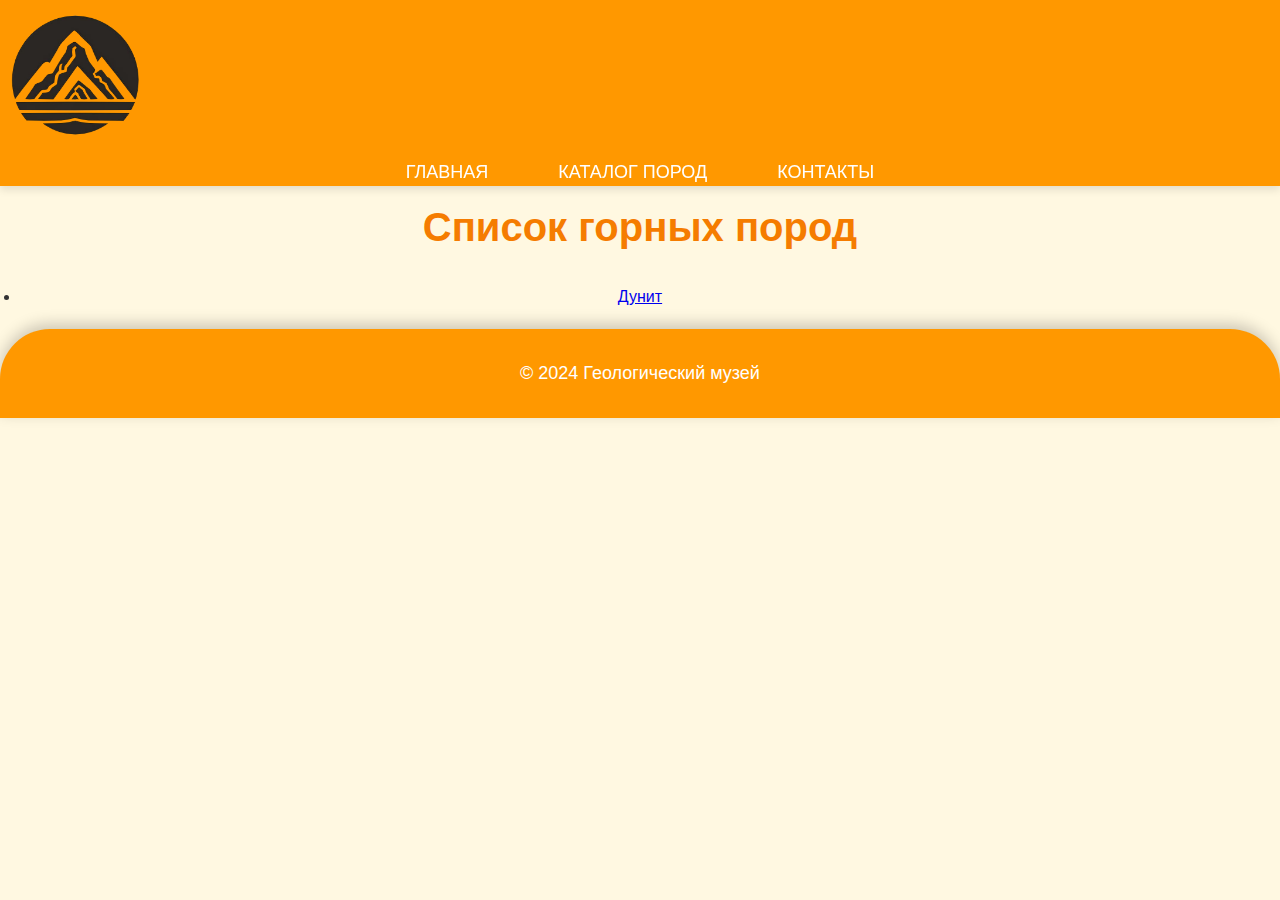
==== catalog.html @ f82d47c0 "Первый коммит: загрузка проекта сайта" ====
<!DOCTYPE html>
<html lang="ru">
<head>
    <meta charset="UTF-8">
    <meta name="viewport" content="width=device-width, initial-scale=1.0">
    <title>Каталог пород</title>
    <link rel="stylesheet" href="styles.css">
</head>
<body>
    <header>
        <h1>Каталог горных пород</h1>
    </header>

    <nav>
        <div class="logo">
            <img src="logo.png" alt="Логотип" /> <!-- Добавлен логотип -->
        </div>        
        <ul>
            <li><a href="index.html">Главная</a></li>
            <li><a href="catalog.html">Каталог пород</a></li>
            <li><a href="contacts.html">Контакты</a></li>
        </ul>
    </nav>

    <main>
        <section id="catalog">
            <h2>Список горных пород</h2>
            <ul>
                <li><a href="rock_granite.html">Дунит</a></li>
                <!-- Можно добавить больше пород -->
            </ul>
        </section>
    </main>

    <footer>
        <p>&copy; 2024 Геологический музей</p>
    </footer>
</body>
</html>
---- styles.css ----
/* Общие настройки */
* {
    margin: 0;
    padding: 0;
    box-sizing: border-box;
}* {
            box-sizing: border-box;
        }* {
            box-sizing: border-box;
        }

        body {
            font-family: 'Quicksand', sans-serif; /* Легкий и игривый шрифт */
    background-color: #fff8e1; /* Теплый бежевый фон */
    color: #333;
    line-height: 1.6;
    padding-top: 70px;
    overflow-x: hidden;
        }

       /* Шапка сайта */
header {
    background: linear-gradient(135deg, #f57c00, #ffb74d); /* Теплый градиент из оранжевых оттенков */
    color: white;
    padding: 0px 0;
    text-align: center;
    text-transform: uppercase;
    border-bottom-left-radius: 50px; /* Закругленный угол для мультяшного эффекта */
    border-bottom-right-radius: 50px;
    box-shadow: 0 10px 20px rgba(0, 0, 0, 0.2);
}

header h1 {
    font-size: 56px;
    font-weight: 600;
    letter-spacing: 3px;
    margin-bottom: 15px;
    text-transform: uppercase;
    color: #ffffff;
}

header p {
    font-size: 20px;
    margin-top: 10px;
    color: #ffecb3;
    font-weight: 400;
}

/* Навигационное меню */
nav {
    background-color: #ff9800; /* Теплый оранжевый */
    position: fixed;
    width: 100%;
    top: 0;
    z-index: 1000;
    box-shadow: 0 4px 8px rgba(0, 0, 0, 0.1);
}
.logo {
    margin-right: 20px; /* Отступ справа от логотипа */
}

.logo img {
    height: 150px; /* Высота логотипа (можно изменить) */
}
    /* Стили для футера */
footer {
    background-color: #ff9800; /* Оранжевый футер */
    color: white;
    text-align: center;
    padding: 30px 0;
    font-size: 18px;
    border-top-left-radius: 50px;
    border-top-right-radius: 50px;
    box-shadow: 0 -5px 15px rgba(0, 0, 0, 0.2);
}

nav ul {
    list-style: none;
    display: flex;
    justify-content: center;
    padding: 0px 0;
}

nav ul li {
    margin: 0 25px;
}

nav ul li a {
    color: white;
    font-size: 18px;
    text-transform: uppercase;
    text-decoration: none;
    font-weight: 500;
    padding: 10px;
    transition: color 0.3s ease, transform 0.3s ease;
}

nav ul li a:hover {
    color: #fdd835; /* Желтый оттенок */
    transform: scale(1.1); /* Легкая анимация увеличения при наведении */
}

        main {
            padding: 20px;
            text-align: center;
        }

        main h1, h2 {
    font-size: 40px;
    margin-bottom: 25px;
    color: #f57c00;
    font-weight: 600;}
    main p {
    font-size: 20px;
    color: #666;
    line-height: 1.8;
    margin-bottom: 40px;
    text-align: justify; /* Выравнивание текста по ширине */
    padding: 0 15px; /* Отступы внутри текста */
}


        /* Flexbox для выравнивания модели и шлифовки по горизонтали */
        .content-container {
            display: flex;
            justify-content: space-between; /* Расположение элементов справа и слева */
            align-items: flex-start; /* Выравнивание по верхнему краю */
            flex-wrap: wrap;
            gap: 0px;
        }

        /* Контейнер для модели */
        .model-container {
            flex: 1;
            max-width: 100%; /* Ограничиваем ширину для более сбалансированного вида */
            text-align: center;
        }

        /* Контейнер для шлифа */
        .polish-container {
            flex: 1;
            max-width: 100%; /* Ограничиваем ширину для более сбалансированного вида */
            text-align: center;
        }

        /* Контейнер для слайдера изображений */
        .img-comp-container {
            position: relative;
            max-width: 895px; /* Уменьшаем максимальную ширину */
            height: 895px; /* Сохраняем пропорции, но уменьшаем высоту */
              margin: 0px auto;
        }

        .img-comp-img {
            position: absolute;
            width: 100%;
            height: 100%;
            overflow: hidden;
        }

        .img-comp-img img {
            display: block;
            width: 100%;
            height: 100%;
            object-fit: cover; /* Сохраняем пропорции и заполняем контейнер */
        }

        .img-comp-slider {
            margin: 20px auto;
            width: 800px;
        }

        /* Скрытая часть верхнего изображения */
        #image-top {
            clip-path: inset(0 0 0 50%);
        }

        /* Стиль для 3D модели */
        #3d-model-container {
            width: 100%;
            height: 950px;
        }

/* Стили для футера */
footer {
    background-color: #ff9800; /* Оранжевый футер */
    color: white;
    text-align: center;
    padding: 30px 0;
    font-size: 18px;
    border-top-left-radius: 50px;
    border-top-right-radius: 50px;
    box-shadow: 0 -5px 15px rgba(0, 0, 0, 0.2);
}

/* Медиазапросы для адаптивности */
@media (max-width: 768px) {
    header h1 {
        font-size: 40px;
    }

    nav ul {
        flex-direction: column;
    }

    nav ul li {
        margin: 10px 0;
    }

    main h2 {
        font-size: 32px;
    }
}
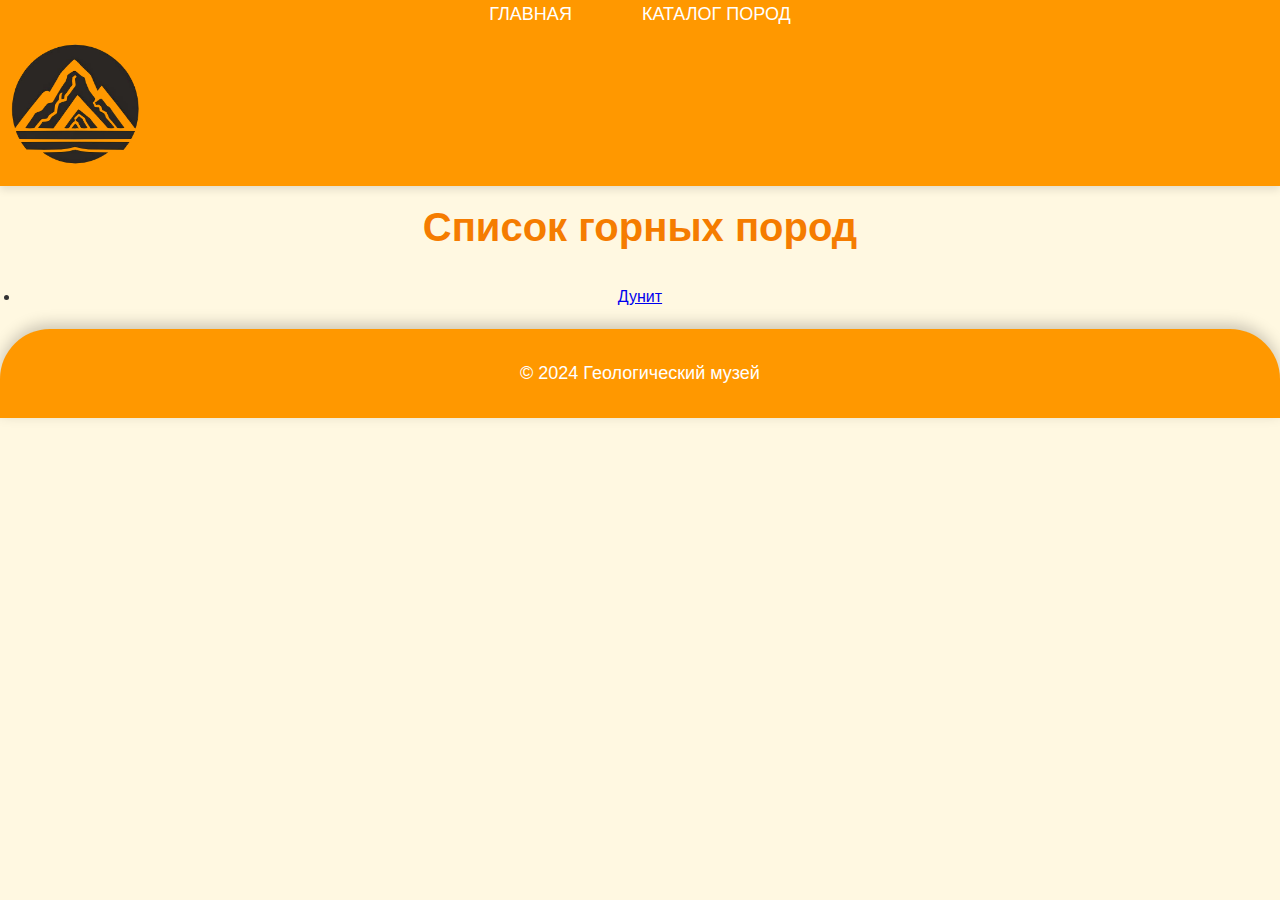
==== commit 2d2cd001: "Описание изменений" ====
--- a/catalog.html
+++ b/catalog.html
@@ -11,16 +11,17 @@
         <h1>Каталог горных пород</h1>
     </header>
 
+    
     <nav>
+        <ul>
+            <li><a href="index.html">Главная</a></li>
+            <li><a href="catalog.html">Каталог пород</a></li> <!-- Ссылка на каталог -->
+        </ul>
         <div class="logo">
             <img src="logo.png" alt="Логотип" /> <!-- Добавлен логотип -->
         </div>        
-        <ul>
-            <li><a href="index.html">Главная</a></li>
-            <li><a href="catalog.html">Каталог пород</a></li>
-            <li><a href="contacts.html">Контакты</a></li>
-        </ul>
-    </nav>
+        
+    </nav>   
 
     <main>
         <section id="catalog">
--- a/styles.css
+++ b/styles.css
@@ -3,22 +3,18 @@
     margin: 0;
     padding: 0;
     box-sizing: border-box;
-}* {
-            box-sizing: border-box;
-        }* {
-            box-sizing: border-box;
-        }
-
-        body {
-            font-family: 'Quicksand', sans-serif; /* Легкий и игривый шрифт */
+}
+
+body {
+    font-family: 'Quicksand', sans-serif; /* Легкий и игривый шрифт */
     background-color: #fff8e1; /* Теплый бежевый фон */
     color: #333;
     line-height: 1.6;
     padding-top: 70px;
     overflow-x: hidden;
-        }
-
-       /* Шапка сайта */
+}
+
+/* Шапка сайта */
 header {
     background: linear-gradient(135deg, #f57c00, #ffb74d); /* Теплый градиент из оранжевых оттенков */
     color: white;
@@ -49,12 +45,13 @@
 /* Навигационное меню */
 nav {
     background-color: #ff9800; /* Теплый оранжевый */
-    position: fixed;
+    position: absolute;
     width: 100%;
     top: 0;
     z-index: 1000;
     box-shadow: 0 4px 8px rgba(0, 0, 0, 0.1);
 }
+
 .logo {
     margin-right: 20px; /* Отступ справа от логотипа */
 }
@@ -62,7 +59,8 @@
 .logo img {
     height: 150px; /* Высота логотипа (можно изменить) */
 }
-    /* Стили для футера */
+
+/* Стили для футера */
 footer {
     background-color: #ff9800; /* Оранжевый футер */
     color: white;
@@ -100,17 +98,20 @@
     transform: scale(1.1); /* Легкая анимация увеличения при наведении */
 }
 
-        main {
-            padding: 20px;
-            text-align: center;
-        }
-
-        main h1, h2 {
+main {
+    padding: 20px;
+    text-align: center;
+}
+
+main h1,
+main h2 {
     font-size: 40px;
     margin-bottom: 25px;
     color: #f57c00;
-    font-weight: 600;}
-    main p {
+    font-weight: 600;
+}
+
+main p {
     font-size: 20px;
     color: #666;
     line-height: 1.8;
@@ -119,95 +120,165 @@
     padding: 0 15px; /* Отступы внутри текста */
 }
 
-
-        /* Flexbox для выравнивания модели и шлифовки по горизонтали */
-        .content-container {
-            display: flex;
-            justify-content: space-between; /* Расположение элементов справа и слева */
-            align-items: flex-start; /* Выравнивание по верхнему краю */
-            flex-wrap: wrap;
-            gap: 0px;
-        }
-
-        /* Контейнер для модели */
-        .model-container {
-            flex: 1;
-            max-width: 100%; /* Ограничиваем ширину для более сбалансированного вида */
-            text-align: center;
-        }
-
-        /* Контейнер для шлифа */
-        .polish-container {
-            flex: 1;
-            max-width: 100%; /* Ограничиваем ширину для более сбалансированного вида */
-            text-align: center;
-        }
-
-        /* Контейнер для слайдера изображений */
-        .img-comp-container {
-            position: relative;
-            max-width: 895px; /* Уменьшаем максимальную ширину */
-            height: 895px; /* Сохраняем пропорции, но уменьшаем высоту */
-              margin: 0px auto;
-        }
-
-        .img-comp-img {
-            position: absolute;
-            width: 100%;
-            height: 100%;
-            overflow: hidden;
-        }
-
-        .img-comp-img img {
-            display: block;
-            width: 100%;
-            height: 100%;
-            object-fit: cover; /* Сохраняем пропорции и заполняем контейнер */
-        }
-
-        .img-comp-slider {
-            margin: 20px auto;
-            width: 800px;
-        }
-
-        /* Скрытая часть верхнего изображения */
-        #image-top {
-            clip-path: inset(0 0 0 50%);
-        }
-
-        /* Стиль для 3D модели */
-        #3d-model-container {
-            width: 100%;
-            height: 950px;
-        }
-
-/* Стили для футера */
-footer {
-    background-color: #ff9800; /* Оранжевый футер */
-    color: white;
-    text-align: center;
-    padding: 30px 0;
-    font-size: 18px;
-    border-top-left-radius: 50px;
-    border-top-right-radius: 50px;
-    box-shadow: 0 -5px 15px rgba(0, 0, 0, 0.2);
-}
-
-/* Медиазапросы для адаптивности */
+/* Flexbox для выравнивания модели и шлифовки по горизонтали */
+.content-container {
+    display: flex;
+    justify-content: space-between; /* Расположение элементов справа и слева */
+    align-items: flex-start; /* Выравнивание по верхнему краю */
+    flex-wrap: wrap;
+    gap: 0px;
+}
+
+/* Контейнер для модели */
+.model-container {
+    flex: 1;
+    max-width: 100%; /* Ограничиваем ширину для более сбалансированного вида */
+    text-align: center;
+}
+
+/* Контейнер для шлифа */
+.polish-container {
+    flex: 1;
+    max-width: 100%; /* Ограничиваем ширину для более сбалансированного вида */
+    text-align: center;
+}
+
+/* Контейнер для слайдера изображений */
+.img-comp-container {
+    position: relative;
+    max-width: 650px; /* Уменьшаем максимальную ширину */
+    height: 650px; /* Сохраняем пропорции, но уменьшаем высоту */
+    margin: 0px auto;
+}
+
+.img-comp-img {
+    position: absolute;
+    width: 100%;
+    height: 100%;
+    overflow: hidden;
+}
+
+.img-comp-img img {
+    display: block;
+    width: 100%;
+    height: 100%;
+    object-fit: cover; /* Сохраняем пропорции и заполняем контейнер */
+}
+
+.img-comp-slider {
+    margin: 20px auto;
+    width: 600px;
+}
+
+/* Скрытая часть верхнего изображения */
+#image-top {
+    clip-path: inset(0 0 0 50%);
+}
+
+/* Стиль для 3D модели */
+#3d-model-container {
+    width: 100%;
+    height: 750px;
+}
+
+/* Медиазапрос для экранов мобильных устройств */
 @media (max-width: 768px) {
-    header h1 {
-        font-size: 40px;
-    }
-
+    #3d-model-container {
+        width: 100vw; /* Занимает всю ширину экрана */
+        height: 50vh; /* Занимает половину высоты экрана */
+        max-height: 100%; /* Максимальная высота для контроля */
+    }
+
+    /* Если нужно изменить рендер для мобильных устройств */
+    canvas {
+        width: 100% !important;
+        height: 100% !important;
+    }
+
+    /* Дополнительные стили для других элементов */
+    .img-comp-container {
+        height: 300px; /* Меньшая высота для мобильных устройств */
+    }
+
+    main h1,
+    main h2 {
+        font-size: 28px; /* Уменьшение шрифтов заголовков */
+    }
+
+    main p {
+        font-size: 16px; /* Уменьшение шрифта для параграфов */
+    }
+    /* Общие стили для мобильных устройств */
+body, html {
+    margin: 0;
+    padding: 0;
+    box-sizing: border-box;
+    width: 100%;
+}
+
+
+.content-container {
+    display: flex;
+    flex-direction: column; /* В мобильной версии контейнеры будут один под другим */
+    padding: 20px;
+}
+
+
+/* Для контейнеров модели и шлифа */
+.model-container, .polish-container {
+    width: 100%; /* Установим ширину контейнеров на 100% */
+    margin-bottom: 20px;
+}
+
+
+/* Устанавливаем изображениям максимальную ширину и адаптивную высоту */
+img {
+    max-width: 100%;
+    height: auto;
+}
+
+
+/* Настройка ползунка */
+.slider-labels {
+    display: flex;
+    justify-content: space-between;
+    align-items: center;
+}
+
+
+.img-comp-container {
+    position: relative;
+    width: 100%; /* Адаптивная ширина */
+}
+
+
+.img-comp-img {
+    position: absolute;
+    top: 0;
+    left: 0;
+    width: 100%;
+    height: auto;
+}
+
+
+/* Для мобильных устройств с шириной экрана до 768px */
+@media only screen and (max-width: 768px) {
     nav ul {
         flex-direction: column;
     }
-
-    nav ul li {
-        margin: 10px 0;
-    }
-
-    main h2 {
-        font-size: 32px;
-    }
-}
+    .logo {
+        text-align: center;
+    }
+
+
+    .content-container {
+        padding: 20px;
+    }
+
+
+    .img-comp-container {
+        margin-top: 20px;
+    }
+}
+
+}
